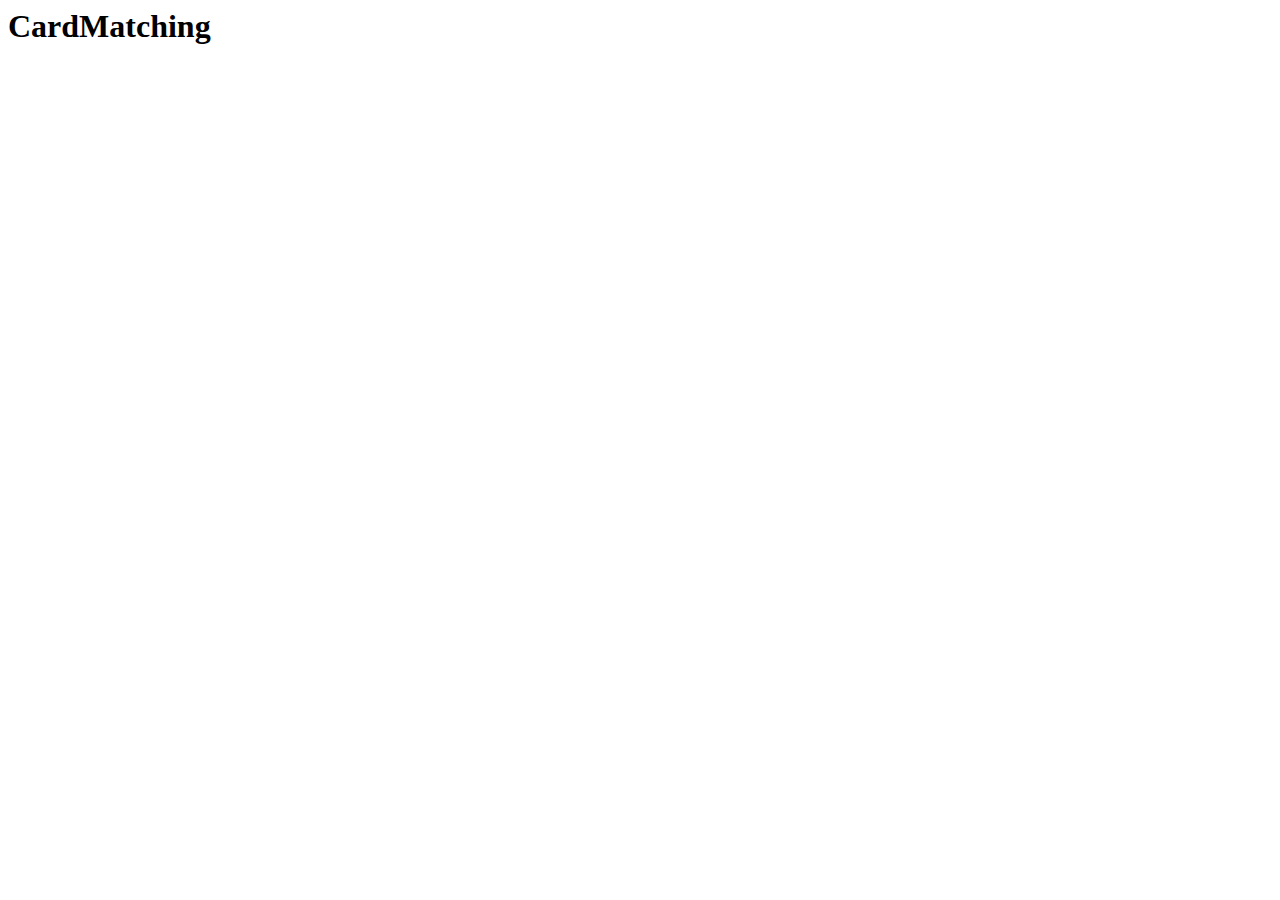
==== Games_Framework/cardMatching/index.html @ 6f091e05 "Picking Up Pairs" ====
<html>
<link rel="stylesheet" type="text/css" href="cardMatching.css">
<title>Naughts and Crosses</title>

<h1>CardMatching</h1>

<body>

<script src="cardMatching.js"></script>
<script> main(); </script>	

</body>

</html>
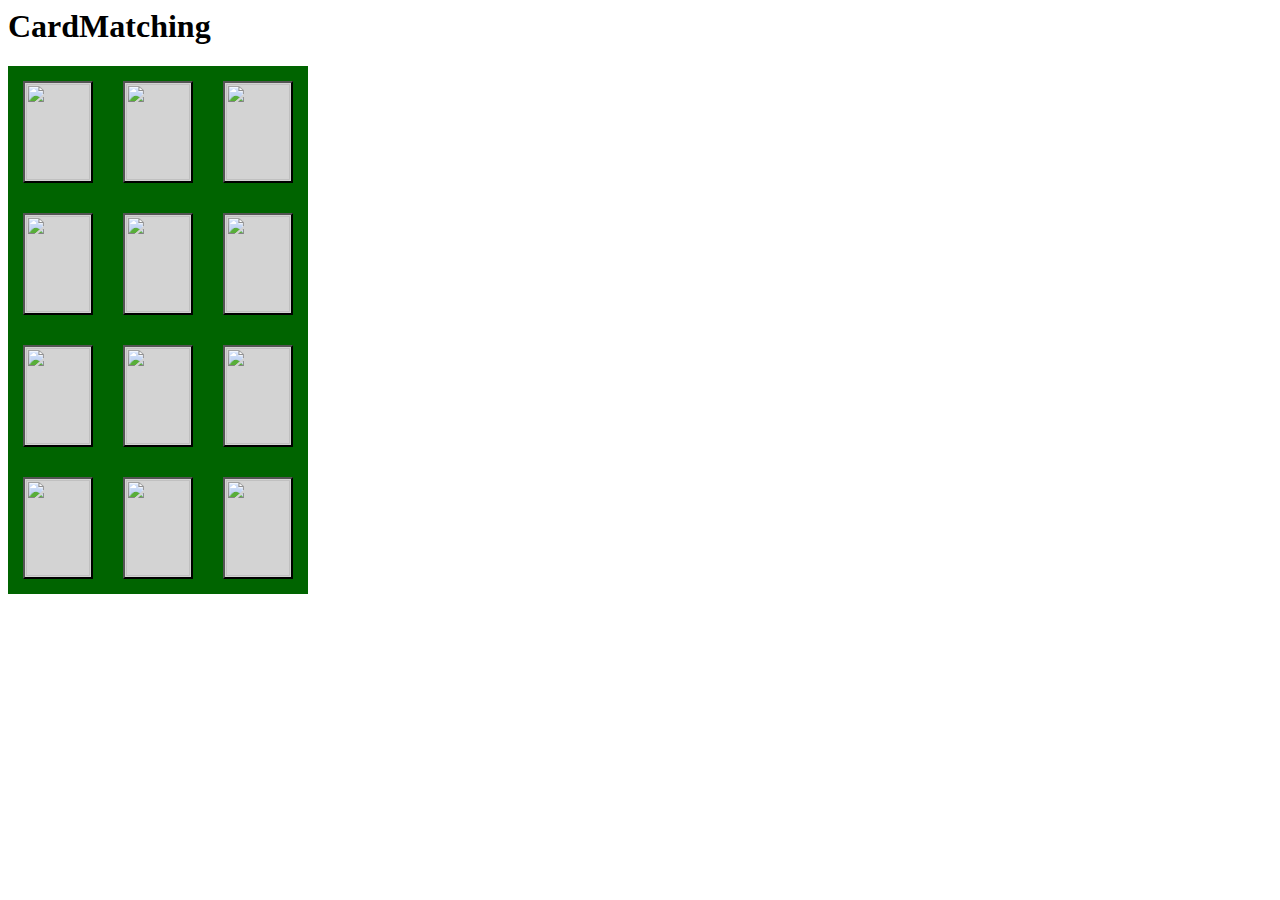
==== commit 812fe67c: "Card Matching near complete" ====
--- a/Games_Framework/cardMatching/index.html
+++ b/Games_Framework/cardMatching/index.html
@@ -6,9 +6,73 @@
 
 <body>
 
-<script src="cardMatching.js"></script>
-<script> main(); </script>	
+	<script src="cardMatching.js"></script>
+	<script src="cardButtonController.js"></script>
+	<script src="cardNewGameController.js"></script>
+	<script src="cardSetUpController.js"></script>
 
+	<div class="card-grid">
+		<button id="but1" onClick="setUp.HTMLButtonClicked(this.id)">
+			<img id="img1" src="/Users/Mark/git/Games_Framework/Games_Framework/cardMatching/gear-backs-transparent.png"
+				width="64" height="96">
+		</button>
+
+		<button id="but2" onClick="setUp.HTMLButtonClicked(this.id)">
+			<img id="img2" src="/Users/Mark/git/Games_Framework/Games_Framework/cardMatching/gear-backs-transparent.png"
+				width="64" height="96">
+		</button>
+
+		<button id="but3" onClick="setUp.HTMLButtonClicked(this.id)">
+			<img id="img3" src="/Users/Mark/git/Games_Framework/Games_Framework/cardMatching/gear-backs-transparent.png"
+				width="64" height="96">
+		</button>
+
+		<button id="but4" onClick="setUp.HTMLButtonClicked(this.id)">
+			<img id="img4" src="/Users/Mark/git/Games_Framework/Games_Framework/cardMatching/gear-backs-transparent.png"
+				width="64" height="96">
+		</button>
+
+		<button id="but5" onClick="setUp.HTMLButtonClicked(this.id)">
+			<img id="img5" src="/Users/Mark/git/Games_Framework/Games_Framework/cardMatching/gear-backs-transparent.png"
+				width="64" height="96">
+		</button>
+
+		<button id="but6" onClick="setUp.HTMLButtonClicked(this.id)">
+			<img id="img6" src="/Users/Mark/git/Games_Framework/Games_Framework/cardMatching/gear-backs-transparent.png"
+				width="64" height="96">
+		</button>
+
+		<button id="but7" onClick="setUp.HTMLButtonClicked(this.id)">
+			<img id="img7" src="/Users/Mark/git/Games_Framework/Games_Framework/cardMatching/gear-backs-transparent.png"
+				width="64" height="96">
+		</button>
+
+		<button id="but8" onClick="setUp.HTMLButtonClicked(this.id)">
+			<img id="img8" src="/Users/Mark/git/Games_Framework/Games_Framework/cardMatching/gear-backs-transparent.png"
+				width="64" height="96">
+		</button>
+
+		<button id="but9" onClick="setUp.HTMLButtonClicked(this.id)">
+			<img id="img9" src="/Users/Mark/git/Games_Framework/Games_Framework/cardMatching/gear-backs-transparent.png"
+				width="64" height="96">
+		</button>
+		<button id="but10" onClick="setUp.HTMLButtonClicked(this.id)">
+			<img id="img10" src="/Users/Mark/git/Games_Framework/Games_Framework/cardMatching/gear-backs-transparent.png"
+				width="64" height="96">
+		</button>
+
+		<button id="but11" onClick="setUp.HTMLButtonClicked(this.id)">
+			<img id="img11" src="/Users/Mark/git/Games_Framework/Games_Framework/cardMatching/gear-backs-transparent.png"
+				width="64" height="96">
+		</button>
+
+		<button id="but12" onClick="setUp.HTMLButtonClicked(this.id)">
+			<img id="img12" src="/Users/Mark/git/Games_Framework/Games_Framework/cardMatching/gear-backs-transparent.png"
+				width="64" height="96">
+		</button>
+	</div>
+
+	<script> var setUp = new SetUp(); </script>
 </body>
 
 </html>--- a/Games_Framework/cardMatching/cardMatching.css
+++ b/Games_Framework/cardMatching/cardMatching.css
@@ -0,0 +1,18 @@
+.card-grid {
+    width: 300px;
+    background: gray;
+    overflow-y: auto;
+    background: DarkGreen;
+}
+
+.card-grid > button {
+    width: 70px;
+    height: 102px;
+    float: left;
+    background: lightgray;   
+    margin: 15px;
+    padding-bottom: 0px;
+    padding-top: 0px;
+    padding-left: 0px;
+    padding-right: 0px;
+}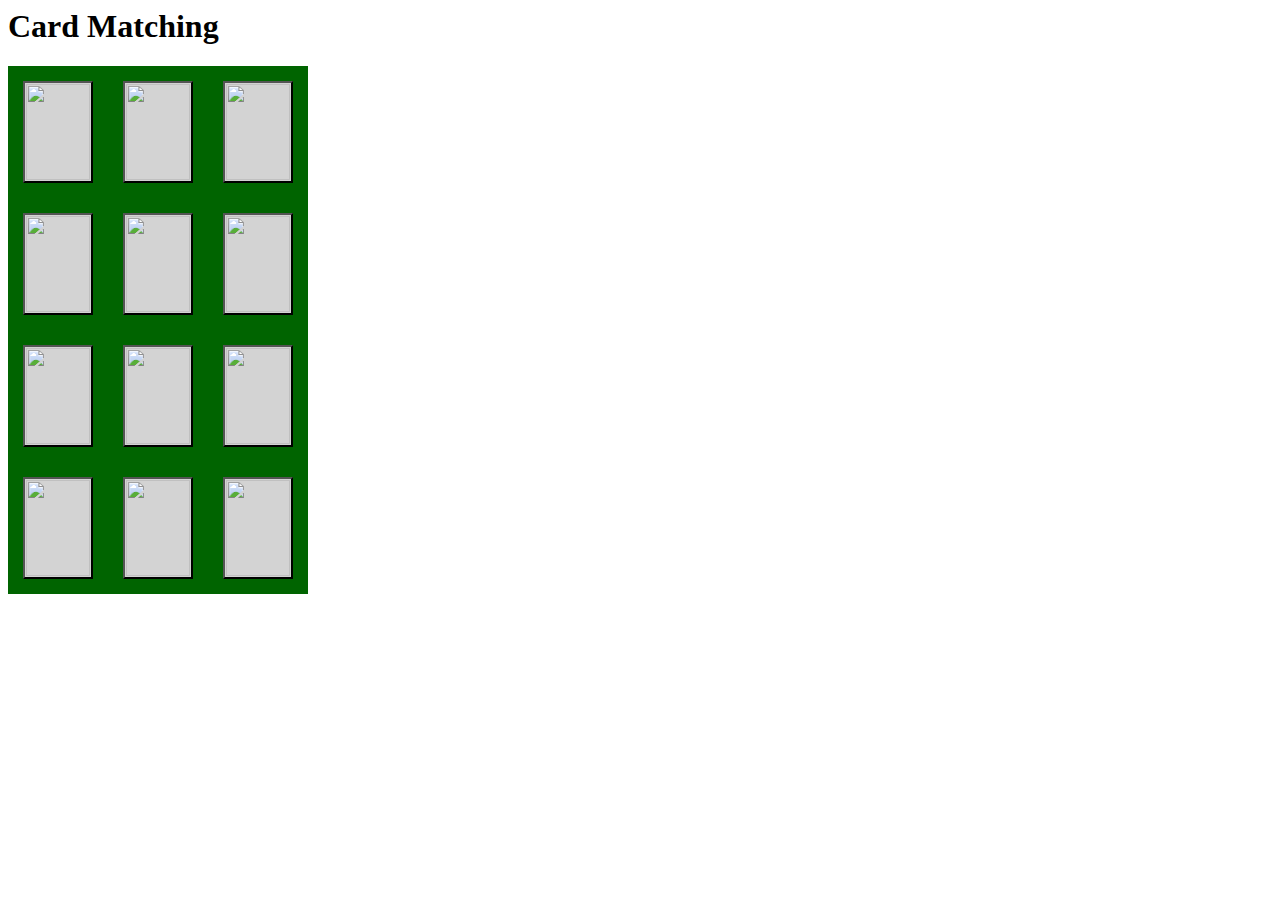
==== commit a715c7fa: "Small edits to index" ====
--- a/Games_Framework/cardMatching/index.html
+++ b/Games_Framework/cardMatching/index.html
@@ -1,8 +1,8 @@
 <html>
 <link rel="stylesheet" type="text/css" href="cardMatching.css">
-<title>Naughts and Crosses</title>
+<title>Card Matching</title>
 
-<h1>CardMatching</h1>
+<h1>Card Matching</h1>
 
 <body>
 
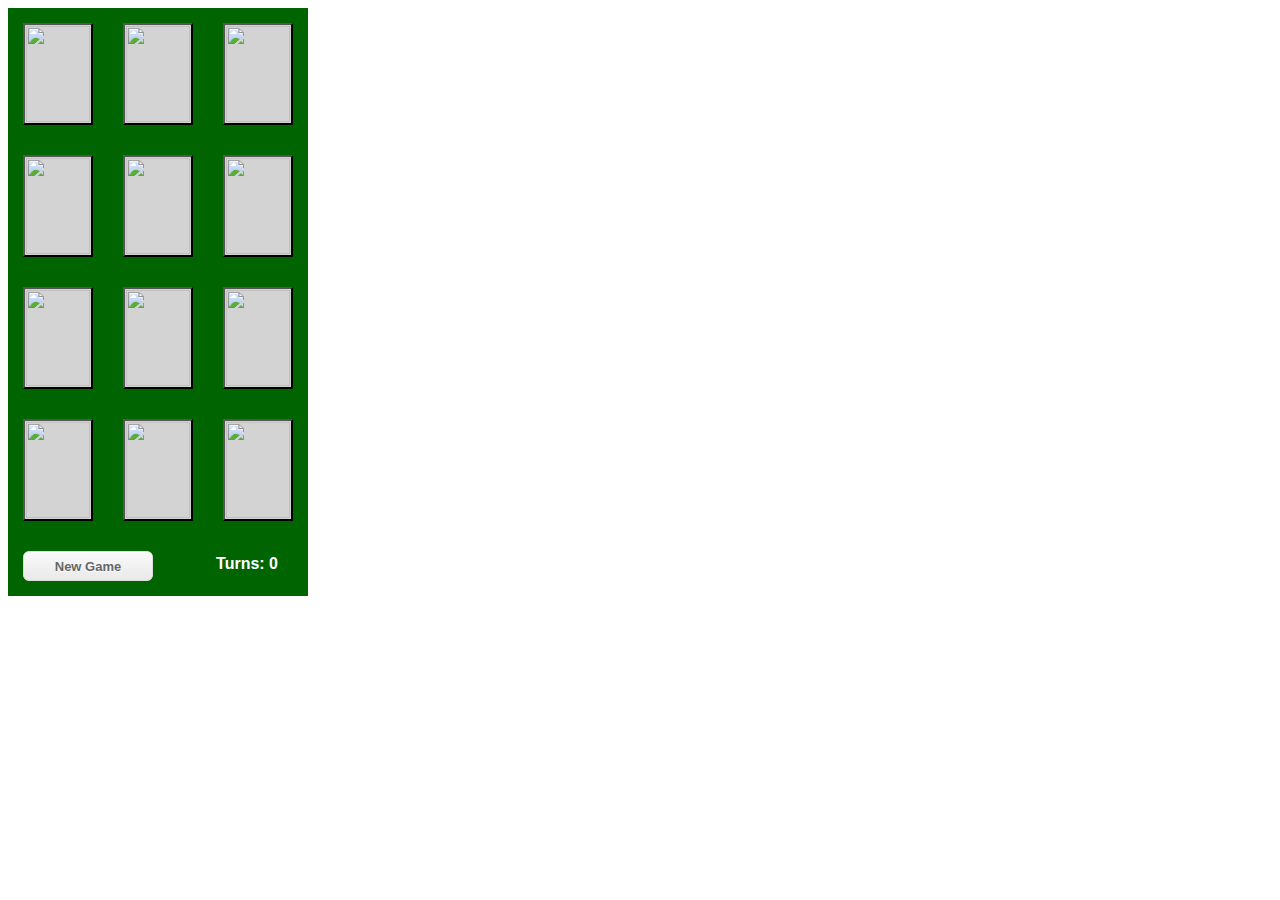
==== commit 00333173: "Updated UI for card swapping" ====
--- a/Games_Framework/cardMatching/index.html
+++ b/Games_Framework/cardMatching/index.html
@@ -1,8 +1,6 @@
 <html>
 <link rel="stylesheet" type="text/css" href="cardMatching.css">
 <title>Card Matching</title>
-
-<h1>Card Matching</h1>
 
 <body>
 
@@ -70,6 +68,13 @@
 			<img id="img12" src="/Users/Mark/git/Games_Framework/Games_Framework/cardMatching/gear-backs-transparent.png"
 				width="64" height="96">
 		</button>
+		
+		<div class = "newGameDiv">
+		<button id="newGame" onClick="setUp.HTMLNewGameClicked()">
+		New Game
+		</button>
+		<p id="turnNumber"> Turns: 0<p>
+		</div>
 	</div>
 
 	<script> var setUp = new SetUp(); </script>
--- a/Games_Framework/cardMatching/cardMatching.css
+++ b/Games_Framework/cardMatching/cardMatching.css
@@ -15,4 +15,82 @@
     padding-top: 0px;
     padding-left: 0px;
     padding-right: 0px;
-}+}
+
+.card-grid > button > img {
+	position : relative;
+	left: 0;
+  	top: 0;
+}
+
+.card-grid > button > p {
+	font-family: "Helvetica Neue",Arial,sans-serif;
+	position : relative;
+	color: black;
+	font-size: 24px;
+	font-weight: bold;
+	top: -85;
+}
+
+.newGameDiv{
+	text-align : center;
+}
+
+.newGameDiv > #newGame {
+	-moz-box-shadow:inset 0px 1px 0px 0px #ffffff;
+	-webkit-box-shadow:inset 0px 1px 0px 0px #ffffff;
+	box-shadow:inset 0px 1px 0px 0px #ffffff;
+	background:-webkit-gradient(linear, left top, left bottom, color-stop(0.05, #f9f9f9), color-stop(1, #e9e9e9));
+	background:-moz-linear-gradient(top, #f9f9f9 5%, #e9e9e9 100%);
+	background:-webkit-linear-gradient(top, #f9f9f9 5%, #e9e9e9 100%);
+	background:-o-linear-gradient(top, #f9f9f9 5%, #e9e9e9 100%);
+	background:-ms-linear-gradient(top, #f9f9f9 5%, #e9e9e9 100%);
+	background:linear-gradient(to bottom, #f9f9f9 5%, #e9e9e9 100%);
+	filter:progid:DXImageTransform.Microsoft.gradient(startColorstr='#f9f9f9', endColorstr='#e9e9e9',GradientType=0);
+	background-color:#f9f9f9;
+	-moz-border-radius:6px;
+	-webkit-border-radius:6px;
+	border-radius:6px;
+	border:1px solid #dcdcdc;
+	display:inline-block;
+	cursor:pointer;
+	color:#666666;
+	font-family: "Helvetica Neue",Arial,sans-serif;
+	font-size:13px;
+	font-weight:bold;
+	padding:6px 24px;
+	text-decoration:none;
+	text-shadow:0px 1px 0px #ffffff;    
+	width: 130px;
+    height: 30px;
+    margin: 15px;
+    float: left;
+}
+
+.newGameDiv > #turnNumber {
+	position: relative;
+	color:#FFFFFF;
+	font-family: "Helvetica Neue",Arial,sans-serif;
+	font-size:16px;
+	font-weight:bold;
+	float: right;
+	margin: 15px;
+	top: 4px;
+	right: 15px;
+}
+
+.newGameDiv > #newGame:hover {
+	background:-webkit-gradient(linear, left top, left bottom, color-stop(0.05, #e9e9e9), color-stop(1, #f9f9f9));
+	background:-moz-linear-gradient(top, #e9e9e9 5%, #f9f9f9 100%);
+	background:-webkit-linear-gradient(top, #e9e9e9 5%, #f9f9f9 100%);
+	background:-o-linear-gradient(top, #e9e9e9 5%, #f9f9f9 100%);
+	background:-ms-linear-gradient(top, #e9e9e9 5%, #f9f9f9 100%);
+	background:linear-gradient(to bottom, #e9e9e9 5%, #f9f9f9 100%);
+	filter:progid:DXImageTransform.Microsoft.gradient(startColorstr='#e9e9e9', endColorstr='#f9f9f9',GradientType=0);
+	background-color:#e9e9e9;
+}
+
+.newGameDiv > #newGame:active {
+	position:relative;
+	top:1px;
+}
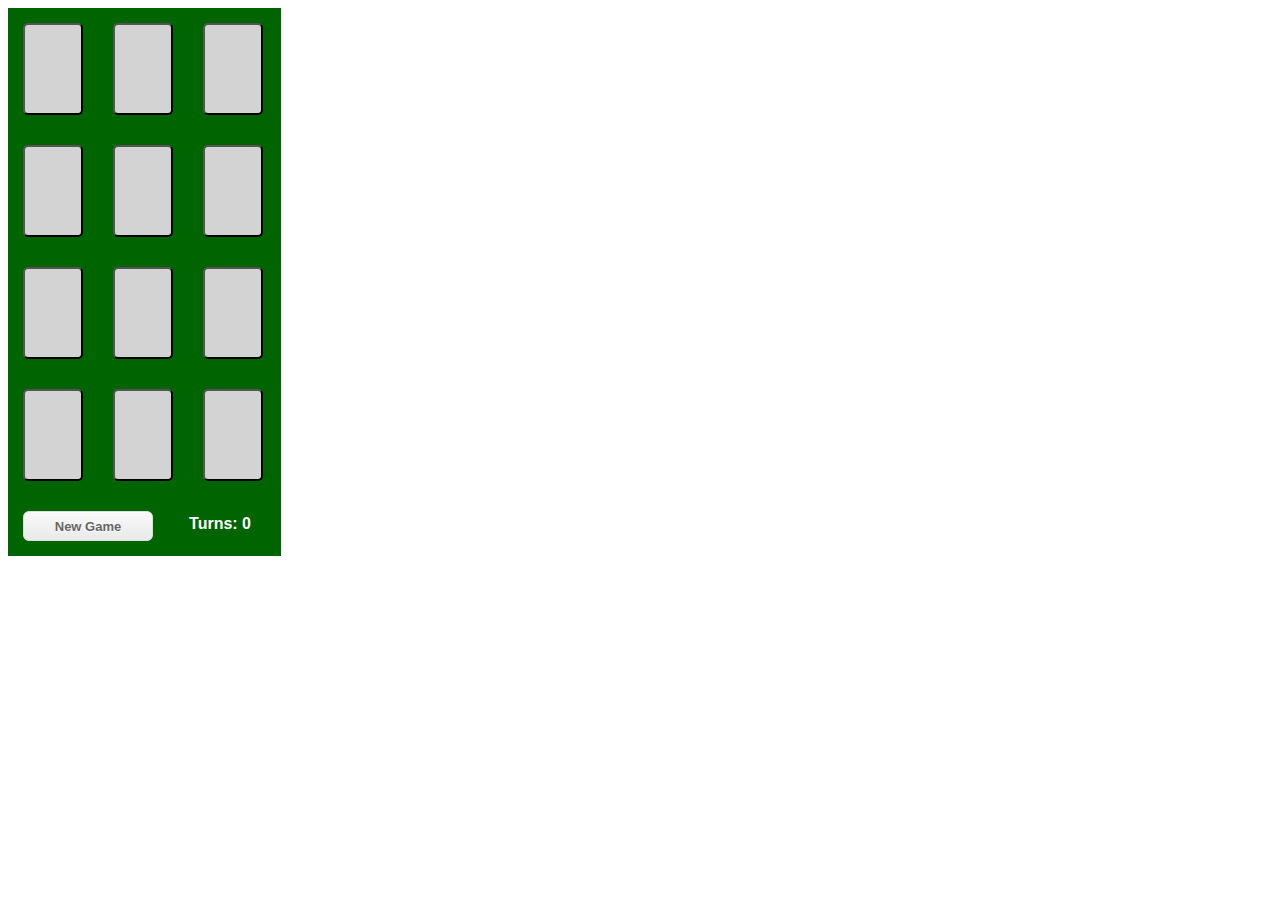
==== commit 1cf0348a: "Removed img tags from buttons" ====
--- a/Games_Framework/cardMatching/index.html
+++ b/Games_Framework/cardMatching/index.html
@@ -11,62 +11,50 @@
 
 	<div class="card-grid">
 		<button id="but1" onClick="setUp.HTMLButtonClicked(this.id)">
-			<img id="img1" src="/Users/Mark/git/Games_Framework/Games_Framework/cardMatching/gear-backs-transparent.png"
-				width="64" height="96">
+			
 		</button>
 
 		<button id="but2" onClick="setUp.HTMLButtonClicked(this.id)">
-			<img id="img2" src="/Users/Mark/git/Games_Framework/Games_Framework/cardMatching/gear-backs-transparent.png"
-				width="64" height="96">
+			
 		</button>
 
 		<button id="but3" onClick="setUp.HTMLButtonClicked(this.id)">
-			<img id="img3" src="/Users/Mark/git/Games_Framework/Games_Framework/cardMatching/gear-backs-transparent.png"
-				width="64" height="96">
+		
 		</button>
 
 		<button id="but4" onClick="setUp.HTMLButtonClicked(this.id)">
-			<img id="img4" src="/Users/Mark/git/Games_Framework/Games_Framework/cardMatching/gear-backs-transparent.png"
-				width="64" height="96">
+			
 		</button>
 
 		<button id="but5" onClick="setUp.HTMLButtonClicked(this.id)">
-			<img id="img5" src="/Users/Mark/git/Games_Framework/Games_Framework/cardMatching/gear-backs-transparent.png"
-				width="64" height="96">
+			
 		</button>
 
 		<button id="but6" onClick="setUp.HTMLButtonClicked(this.id)">
-			<img id="img6" src="/Users/Mark/git/Games_Framework/Games_Framework/cardMatching/gear-backs-transparent.png"
-				width="64" height="96">
+		
 		</button>
 
 		<button id="but7" onClick="setUp.HTMLButtonClicked(this.id)">
-			<img id="img7" src="/Users/Mark/git/Games_Framework/Games_Framework/cardMatching/gear-backs-transparent.png"
-				width="64" height="96">
+			
 		</button>
 
 		<button id="but8" onClick="setUp.HTMLButtonClicked(this.id)">
-			<img id="img8" src="/Users/Mark/git/Games_Framework/Games_Framework/cardMatching/gear-backs-transparent.png"
-				width="64" height="96">
+			
 		</button>
 
 		<button id="but9" onClick="setUp.HTMLButtonClicked(this.id)">
-			<img id="img9" src="/Users/Mark/git/Games_Framework/Games_Framework/cardMatching/gear-backs-transparent.png"
-				width="64" height="96">
+			
 		</button>
 		<button id="but10" onClick="setUp.HTMLButtonClicked(this.id)">
-			<img id="img10" src="/Users/Mark/git/Games_Framework/Games_Framework/cardMatching/gear-backs-transparent.png"
-				width="64" height="96">
+			
 		</button>
 
 		<button id="but11" onClick="setUp.HTMLButtonClicked(this.id)">
-			<img id="img11" src="/Users/Mark/git/Games_Framework/Games_Framework/cardMatching/gear-backs-transparent.png"
-				width="64" height="96">
+			
 		</button>
 
 		<button id="but12" onClick="setUp.HTMLButtonClicked(this.id)">
-			<img id="img12" src="/Users/Mark/git/Games_Framework/Games_Framework/cardMatching/gear-backs-transparent.png"
-				width="64" height="96">
+			
 		</button>
 		
 		<div class = "newGameDiv">
--- a/Games_Framework/cardMatching/cardMatching.css
+++ b/Games_Framework/cardMatching/cardMatching.css
@@ -1,13 +1,13 @@
 .card-grid {
-    width: 300px;
+    width: 273px;
     background: gray;
     overflow-y: auto;
     background: DarkGreen;
 }
 
 .card-grid > button {
-    width: 70px;
-    height: 102px;
+    width: 60px;
+    height:92px;
     float: left;
     background: lightgray;   
     margin: 15px;
@@ -15,12 +15,18 @@
     padding-top: 0px;
     padding-left: 0px;
     padding-right: 0px;
+    
+    border-radius: 5px;
 }
 
+.card-grid > button:active {
+	position:relative;
+	top:1px;
+}
 .card-grid > button > img {
 	position : relative;
-	left: 0;
-  	top: 0;
+	left: -3;
+  	top: -3;
 }
 
 .card-grid > button > p {
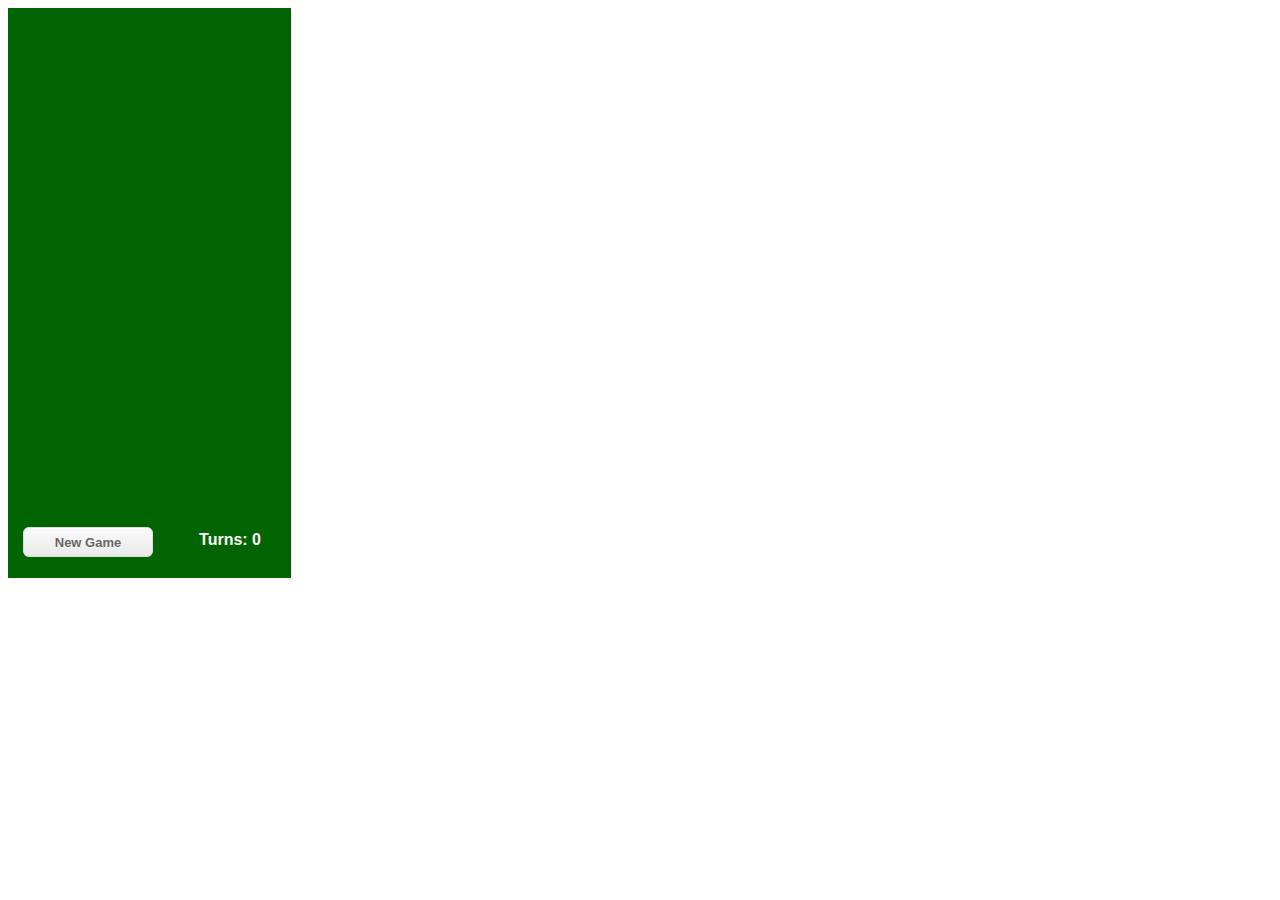
==== commit 42ad0de2: "Improved card backs and text display" ====
--- a/Games_Framework/cardMatching/index.html
+++ b/Games_Framework/cardMatching/index.html
@@ -9,59 +9,84 @@
 	<script src="cardNewGameController.js"></script>
 	<script src="cardSetUpController.js"></script>
 
-	<div class="card-grid">
-		<button id="but1" onClick="setUp.HTMLButtonClicked(this.id)">
-			
+	<div class="buttonGrid">
+
+		<button id="but1" class="faceDown"
+			onClick="setUp.HTMLButtonClicked(this.id)">
+			<p class="buttonText" id="rank1"></p>
+			<p class="buttonText" id="suit1"></p>
 		</button>
 
-		<button id="but2" onClick="setUp.HTMLButtonClicked(this.id)">
-			
+		<button id="but2" class="faceDown"
+			onClick="setUp.HTMLButtonClicked(this.id)">
+			<p class="buttonText" id="rank2"></p>
+			<p class="buttonText" id="suit2"></p>
 		</button>
 
-		<button id="but3" onClick="setUp.HTMLButtonClicked(this.id)">
-		
+		<button id="but3" class="faceDown"
+			onClick="setUp.HTMLButtonClicked(this.id)">
+			<p class="buttonText" id="rank3"></p>
+			<p class="buttonText" id="suit3"></p>
 		</button>
 
-		<button id="but4" onClick="setUp.HTMLButtonClicked(this.id)">
-			
+		<button id="but4" class="faceDown"
+			onClick="setUp.HTMLButtonClicked(this.id)">
+			<p class="buttonText" id="rank4"></p>
+			<p class="buttonText" id="suit4"></p>
 		</button>
 
-		<button id="but5" onClick="setUp.HTMLButtonClicked(this.id)">
-			
+		<button id="but5" class="faceDown"
+			onClick="setUp.HTMLButtonClicked(this.id)">
+			<p class="buttonText" id="rank5"></p>
+			<p class="buttonText" id="suit5"></p>
 		</button>
 
-		<button id="but6" onClick="setUp.HTMLButtonClicked(this.id)">
-		
+		<button id="but6" class="faceDown"
+			onClick="setUp.HTMLButtonClicked(this.id)">
+			<p class="buttonText" id="rank6"></p>
+			<p class="buttonText" id="suit6"></p>
 		</button>
 
-		<button id="but7" onClick="setUp.HTMLButtonClicked(this.id)">
-			
+		<button id="but7" class="faceDown"
+			onClick="setUp.HTMLButtonClicked(this.id)">
+			<p class="buttonText" id="rank7"></p>
+			<p class="buttonText" id="suit7"></p>
 		</button>
 
-		<button id="but8" onClick="setUp.HTMLButtonClicked(this.id)">
-			
+		<button id="but8" class="faceDown"
+			onClick="setUp.HTMLButtonClicked(this.id)">
+			<p class="buttonText" id="rank8"></p>
+			<p class="buttonText" id="suit8"></p>
 		</button>
 
-		<button id="but9" onClick="setUp.HTMLButtonClicked(this.id)">
-			
-		</button>
-		<button id="but10" onClick="setUp.HTMLButtonClicked(this.id)">
-			
+		<button id="but9" class="faceDown"
+			onClick="setUp.HTMLButtonClicked(this.id)">
+			<p class="buttonText" id="rank9"></p>
+			<p class="buttonText" id="suit9"></p>
 		</button>
 
-		<button id="but11" onClick="setUp.HTMLButtonClicked(this.id)">
-			
+		<button id="but10" class="faceDown"
+			onClick="setUp.HTMLButtonClicked(this.id)">
+			<p class="buttonText" id="rank10"></p>
+			<p class="buttonText" id="suit10"></p>
 		</button>
 
-		<button id="but12" onClick="setUp.HTMLButtonClicked(this.id)">
-			
+		<button id="but11" class="faceDown"
+			onClick="setUp.HTMLButtonClicked(this.id)">
+			<p class="buttonText" id="rank11"></p>
+			<p class="buttonText" id="suit11"></p>
 		</button>
-		
-		<div class = "newGameDiv">
-		<button id="newGame" onClick="setUp.HTMLNewGameClicked()">
-		New Game
+
+		<button id="but12" class="faceDown"
+			onClick="setUp.HTMLButtonClicked(this.id)">
+			<p class="buttonText" id="rank12"></p>
+			<p class="buttonText" id="suit12"></p>
 		</button>
-		<p id="turnNumber"> Turns: 0<p>
+
+		<div class="newGameDiv">
+			<button id="newGame" onClick="setUp.HTMLNewGameClicked()">
+				New Game</button>
+			<p id="turnNumber">Turns: 0</p>
 		</div>
 	</div>
 
--- a/Games_Framework/cardMatching/cardMatching.css
+++ b/Games_Framework/cardMatching/cardMatching.css
@@ -1,102 +1,116 @@
-.card-grid {
-    width: 273px;
-    background: gray;
-    overflow-y: auto;
-    background: DarkGreen;
-}
-
-.card-grid > button {
-    width: 60px;
-    height:92px;
-    float: left;
-    background: lightgray;   
-    margin: 15px;
-    padding-bottom: 0px;
-    padding-top: 0px;
-    padding-left: 0px;
-    padding-right: 0px;
-    
-    border-radius: 5px;
-}
-
-.card-grid > button:active {
-	position:relative;
-	top:1px;
-}
-.card-grid > button > img {
-	position : relative;
-	left: -3;
-  	top: -3;
-}
-
-.card-grid > button > p {
-	font-family: "Helvetica Neue",Arial,sans-serif;
-	position : relative;
-	color: black;
-	font-size: 24px;
-	font-weight: bold;
-	top: -85;
-}
-
-.newGameDiv{
-	text-align : center;
-}
-
-.newGameDiv > #newGame {
-	-moz-box-shadow:inset 0px 1px 0px 0px #ffffff;
-	-webkit-box-shadow:inset 0px 1px 0px 0px #ffffff;
-	box-shadow:inset 0px 1px 0px 0px #ffffff;
-	background:-webkit-gradient(linear, left top, left bottom, color-stop(0.05, #f9f9f9), color-stop(1, #e9e9e9));
-	background:-moz-linear-gradient(top, #f9f9f9 5%, #e9e9e9 100%);
-	background:-webkit-linear-gradient(top, #f9f9f9 5%, #e9e9e9 100%);
-	background:-o-linear-gradient(top, #f9f9f9 5%, #e9e9e9 100%);
-	background:-ms-linear-gradient(top, #f9f9f9 5%, #e9e9e9 100%);
-	background:linear-gradient(to bottom, #f9f9f9 5%, #e9e9e9 100%);
-	filter:progid:DXImageTransform.Microsoft.gradient(startColorstr='#f9f9f9', endColorstr='#e9e9e9',GradientType=0);
-	background-color:#f9f9f9;
-	-moz-border-radius:6px;
-	-webkit-border-radius:6px;
-	border-radius:6px;
-	border:1px solid #dcdcdc;
-	display:inline-block;
-	cursor:pointer;
-	color:#666666;
-	font-family: "Helvetica Neue",Arial,sans-serif;
-	font-size:13px;
-	font-weight:bold;
-	padding:6px 24px;
-	text-decoration:none;
-	text-shadow:0px 1px 0px #ffffff;    
-	width: 130px;
-    height: 30px;
-    margin: 15px;
-    float: left;
-}
-
-.newGameDiv > #turnNumber {
-	position: relative;
-	color:#FFFFFF;
-	font-family: "Helvetica Neue",Arial,sans-serif;
-	font-size:16px;
-	font-weight:bold;
-	float: right;
-	margin: 15px;
-	top: 4px;
-	right: 15px;
-}
-
-.newGameDiv > #newGame:hover {
-	background:-webkit-gradient(linear, left top, left bottom, color-stop(0.05, #e9e9e9), color-stop(1, #f9f9f9));
-	background:-moz-linear-gradient(top, #e9e9e9 5%, #f9f9f9 100%);
-	background:-webkit-linear-gradient(top, #e9e9e9 5%, #f9f9f9 100%);
-	background:-o-linear-gradient(top, #e9e9e9 5%, #f9f9f9 100%);
-	background:-ms-linear-gradient(top, #e9e9e9 5%, #f9f9f9 100%);
-	background:linear-gradient(to bottom, #e9e9e9 5%, #f9f9f9 100%);
-	filter:progid:DXImageTransform.Microsoft.gradient(startColorstr='#e9e9e9', endColorstr='#f9f9f9',GradientType=0);
-	background-color:#e9e9e9;
-}
-
-.newGameDiv > #newGame:active {
-	position:relative;
-	top:1px;
-}
+.buttonGrid {
+  width : 283px;
+  height: 570px;
+  background-color : DarkGreen;
+}
+
+div[class = "buttonGrid"] > button{
+  background-color : #4CAF50;
+  width : 64px;
+  height : 96px;
+  background : none;
+  border : none;
+  font-family: "Helvetica Neue",Arial,sans-serif;
+	font-size:22px;
+  color: #3c3e45;
+  background-size: 100%;
+  margin : 15px;
+  float : left;
+}
+
+div[class = "buttonGrid"] > button[class="faceUp"]{
+  background-image : url("http://imgur.com/hNkK73R.png");
+}
+
+div[class = "buttonGrid"] > button[class="faceDown"]{
+  background-image : url("http://imgur.com/I66bJXX.png");
+}
+
+div[class = "buttonGrid"] > button:active{
+  position:relative;
+  top:-4px;
+}
+
+p[class="buttonText"]{
+  display : inline;
+  font-style : bold;
+}
+
+p[suit="hearts"]{
+  color : red;
+}
+
+p[suit="diamonds"]{
+  color : red;
+}
+
+p[suit="spades"]{
+  color : black;
+}
+
+p[suit="clubs"]{
+  color : black;
+}
+
+.newGameDiv{
+	text-align : center;
+}
+
+.newGameDiv > #newGame {
+	-moz-box-shadow:inset 0px 1px 0px 0px #ffffff;
+	-webkit-box-shadow:inset 0px 1px 0px 0px #ffffff;
+	box-shadow:inset 0px 1px 0px 0px #ffffff;
+	background:-webkit-gradient(linear, left top, left bottom, color-stop(0.05, #f9f9f9), color-stop(1, #e9e9e9));
+	background:-moz-linear-gradient(top, #f9f9f9 5%, #e9e9e9 100%);
+	background:-webkit-linear-gradient(top, #f9f9f9 5%, #e9e9e9 100%);
+	background:-o-linear-gradient(top, #f9f9f9 5%, #e9e9e9 100%);
+	background:-ms-linear-gradient(top, #f9f9f9 5%, #e9e9e9 100%);
+	background:linear-gradient(to bottom, #f9f9f9 5%, #e9e9e9 100%);
+	filter:progid:DXImageTransform.Microsoft.gradient(startColorstr='#f9f9f9', endColorstr='#e9e9e9',GradientType=0);
+	background-color:#f9f9f9;
+	-moz-border-radius:6px;
+	-webkit-border-radius:6px;
+	border-radius:6px;
+	border:1px solid #dcdcdc;
+	display:inline-block;
+	cursor:pointer;
+	color:#666666;
+	font-family: "Helvetica Neue",Arial,sans-serif;
+	font-size:13px;
+	font-weight:bold;
+	padding:6px 24px;
+	text-decoration:none;
+	text-shadow:0px 1px 0px #ffffff;    
+	width: 130px;
+    height: 30px;
+    margin: 15px;
+    float: left;
+}
+
+.newGameDiv > #turnNumber {
+	position: relative;
+	color:#FFFFFF;
+	font-family: "Helvetica Neue",Arial,sans-serif;
+	font-size:16px;
+	font-weight:bold;
+	float: right;
+	margin: 15px;
+	top: 4px;
+	right: 15px;
+}
+
+.newGameDiv > #newGame:hover {
+	background:-webkit-gradient(linear, left top, left bottom, color-stop(0.05, #e9e9e9), color-stop(1, #f9f9f9));
+	background:-moz-linear-gradient(top, #e9e9e9 5%, #f9f9f9 100%);
+	background:-webkit-linear-gradient(top, #e9e9e9 5%, #f9f9f9 100%);
+	background:-o-linear-gradient(top, #e9e9e9 5%, #f9f9f9 100%);
+	background:-ms-linear-gradient(top, #e9e9e9 5%, #f9f9f9 100%);
+	background:linear-gradient(to bottom, #e9e9e9 5%, #f9f9f9 100%);
+	filter:progid:DXImageTransform.Microsoft.gradient(startColorstr='#e9e9e9', endColorstr='#f9f9f9',GradientType=0);
+	background-color:#e9e9e9;
+}
+
+.newGameDiv > #newGame:active {
+	position:relative;
+	top:1px;
+}
